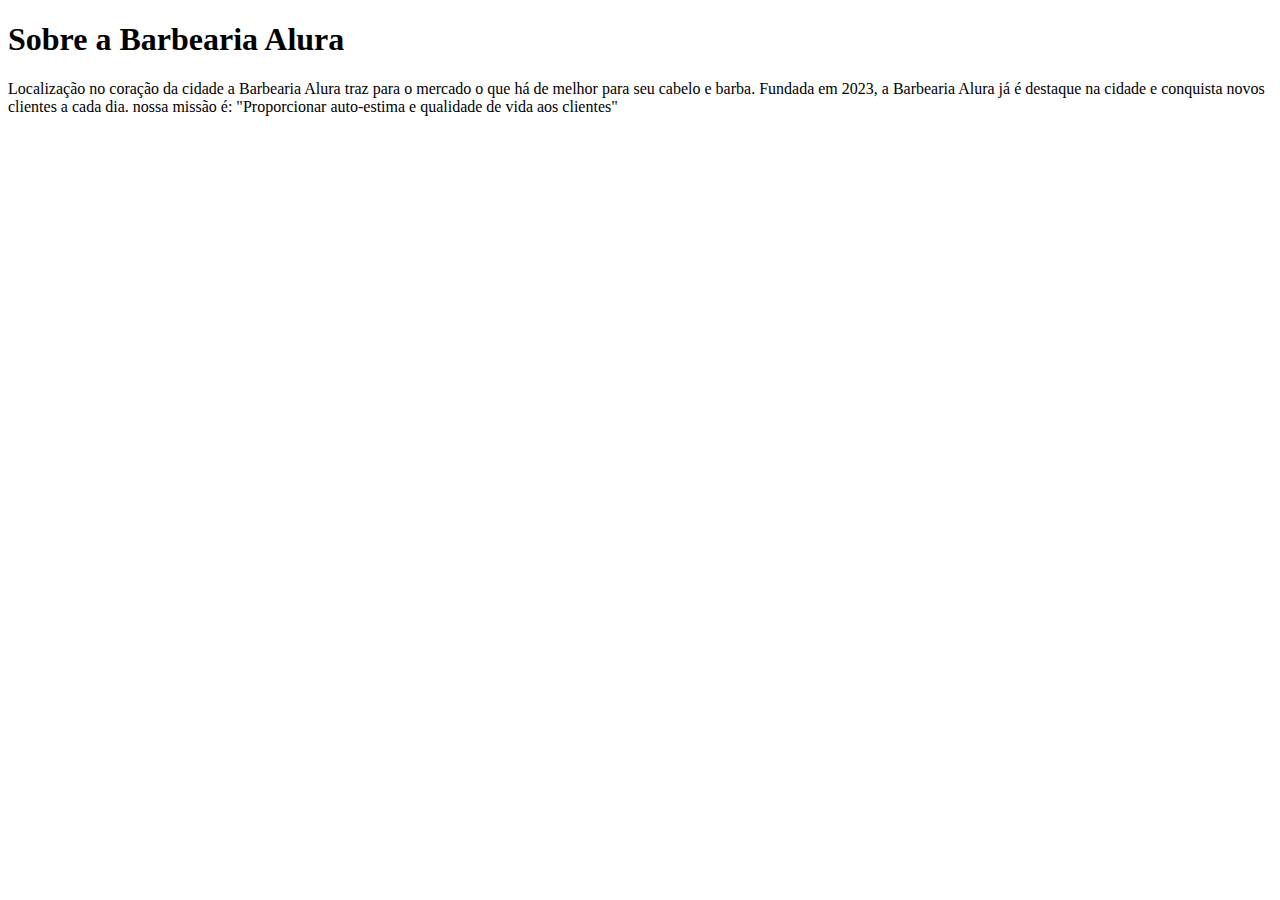
==== index.html @ bab3446b "Add files via upload" ====
<!DOCTYPE html>
<html>
<head>
    <meta charset='utf-8'>
    <meta http-equiv='X-UA-Compatible' content='IE=edge'>
    <title>Page Title</title>
    <meta name='viewport' content='width=device-width, initial-scale=1'>
    <link rel='stylesheet' type='text/css' media='screen' href='main.css'>
    <script src='main.js'></script>
</head>
<body>
<h1>Sobre a Barbearia Alura</h1>

Localização no coração da cidade a Barbearia Alura traz para o mercado o que há de melhor para seu cabelo e barba. Fundada em 2023, a Barbearia Alura já é destaque 
na cidade e conquista novos clientes a cada dia.

nossa missão é: "Proporcionar auto-estima e qualidade de vida aos clientes"


</body>
</html>
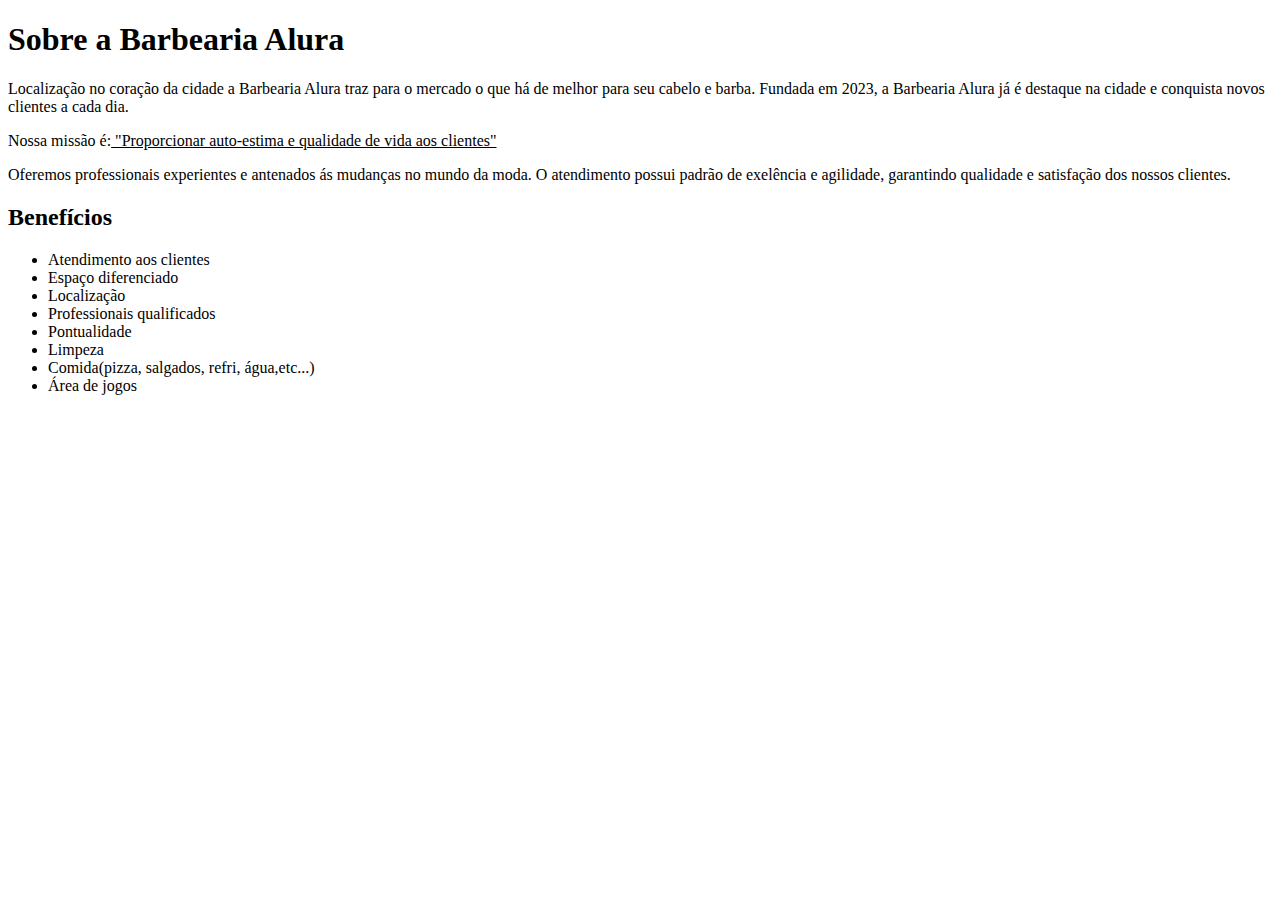
==== commit 2b68eacc: "Add files via upload" ====
--- a/index.html
+++ b/index.html
@@ -5,17 +5,34 @@
     <meta http-equiv='X-UA-Compatible' content='IE=edge'>
     <title>Page Title</title>
     <meta name='viewport' content='width=device-width, initial-scale=1'>
-    <link rel='stylesheet' type='text/css' media='screen' href='main.css'>
+    <link rel="stylesheet" href="stayle.css">
     <script src='main.js'></script>
 </head>
 <body>
 <h1>Sobre a Barbearia Alura</h1>
 
-Localização no coração da cidade a Barbearia Alura traz para o mercado o que há de melhor para seu cabelo e barba. Fundada em 2023, a Barbearia Alura já é destaque 
-na cidade e conquista novos clientes a cada dia.
+</p>Localização no coração da cidade a </strong>Barbearia Alura</strong> traz para o mercado o que há de melhor para seu cabelo e barba. Fundada em 2023,</b> a Barbearia Alura</b> já é destaque 
+na cidade e conquista novos clientes a cada dia.</p>
 
-nossa missão é: "Proporcionar auto-estima e qualidade de vida aos clientes"
+</p>Nossa missão é:<u> "Proporcionar auto-estima e qualidade de vida aos clientes"</u></p>
+
+<p>Oferemos professionais experientes e antenados ás mudanças 
+ no mundo da moda. O atendimento possui padrão de exelência e 
+ agilidade, garantindo qualidade e satisfação dos nossos clientes.</p>
+ 
+ <h2>Benefícios</h2>
+<ul>
+   <li>Atendimento aos clientes</li>
+   <li>Espaço diferenciado</li>
+   <li>Localização</li>
+   <li>Professionais qualificados</li>
+   <li>Pontualidade</li>
+   <li>Limpeza</li>
+   <li>Comida(pizza, salgados, refri, água,etc...)</li>
+   <li>Área de jogos</li>
+</ul>
+
+</body>
+</html>
 
 
-</body>
-</html>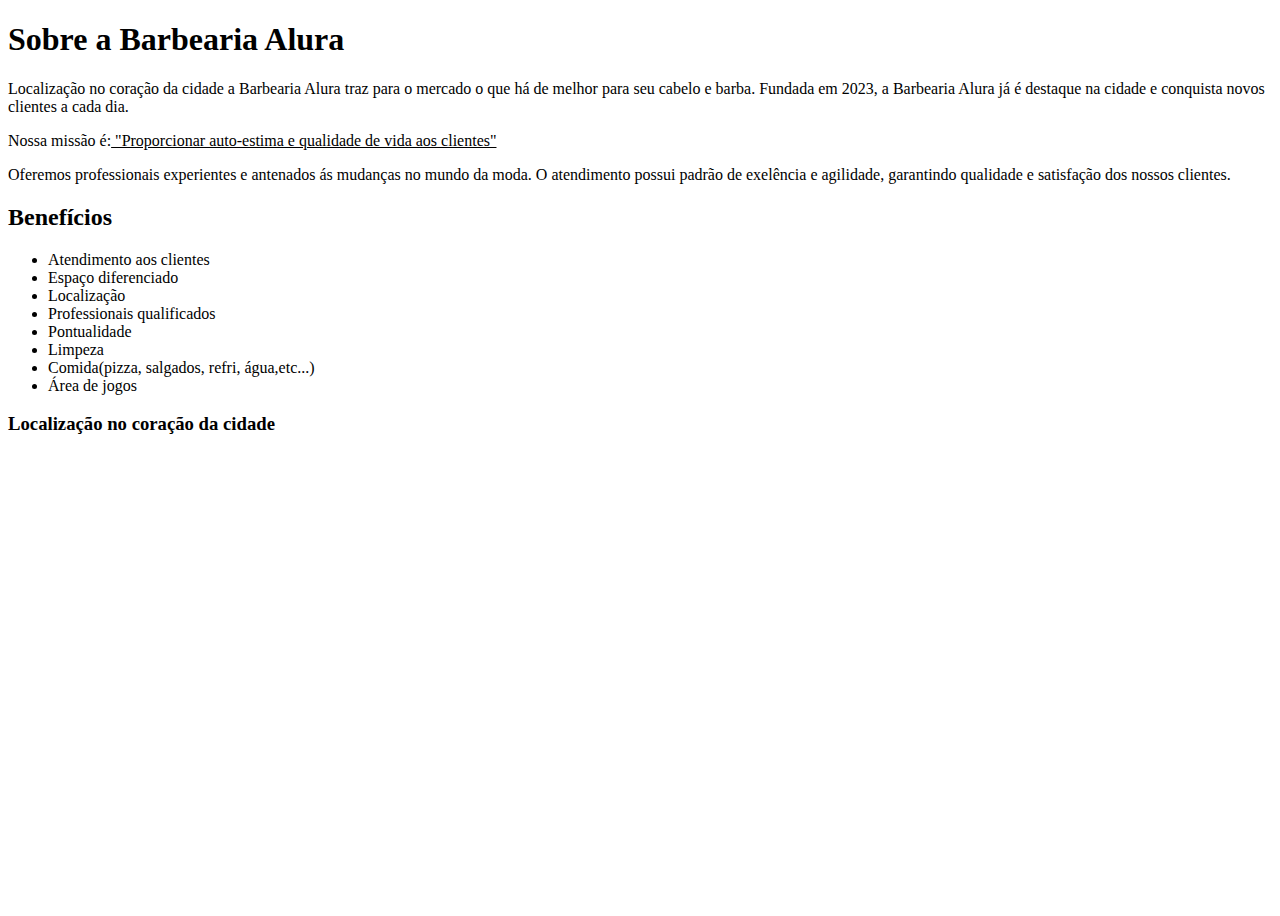
==== commit d6d712d1: "Add files via upload" ====
--- a/index.html
+++ b/index.html
@@ -32,6 +32,10 @@
    <li>Área de jogos</li>
 </ul>
 
+<h3> Localização no coração da cidade</h3>
+<iframe src="https://www.google.com/maps/embed?pb=!1m18!1m12!1m3!1d1245.0575270546738!2d-54.06219420389062!3d-24.83666686244579!2m3!1f0!2f0!3f0!3m2!1i1024!2i768!4f13.1!3m3!1m2!1s0x94f38bac2c2329a7%3A0xe3f45e494ac4a4f1!2sBarbearia%20BaliHouse!5e0!3m2!1spt-BR!2sbr!4v1695068514087!5m2!1spt-BR!2sbr" width="600" height="450" style="border:0;" allowfullscreen="" loading="lazy" referrerpolicy="no-referrer-when-downgrade"></iframe>
+
+
 </body>
 </html>
 
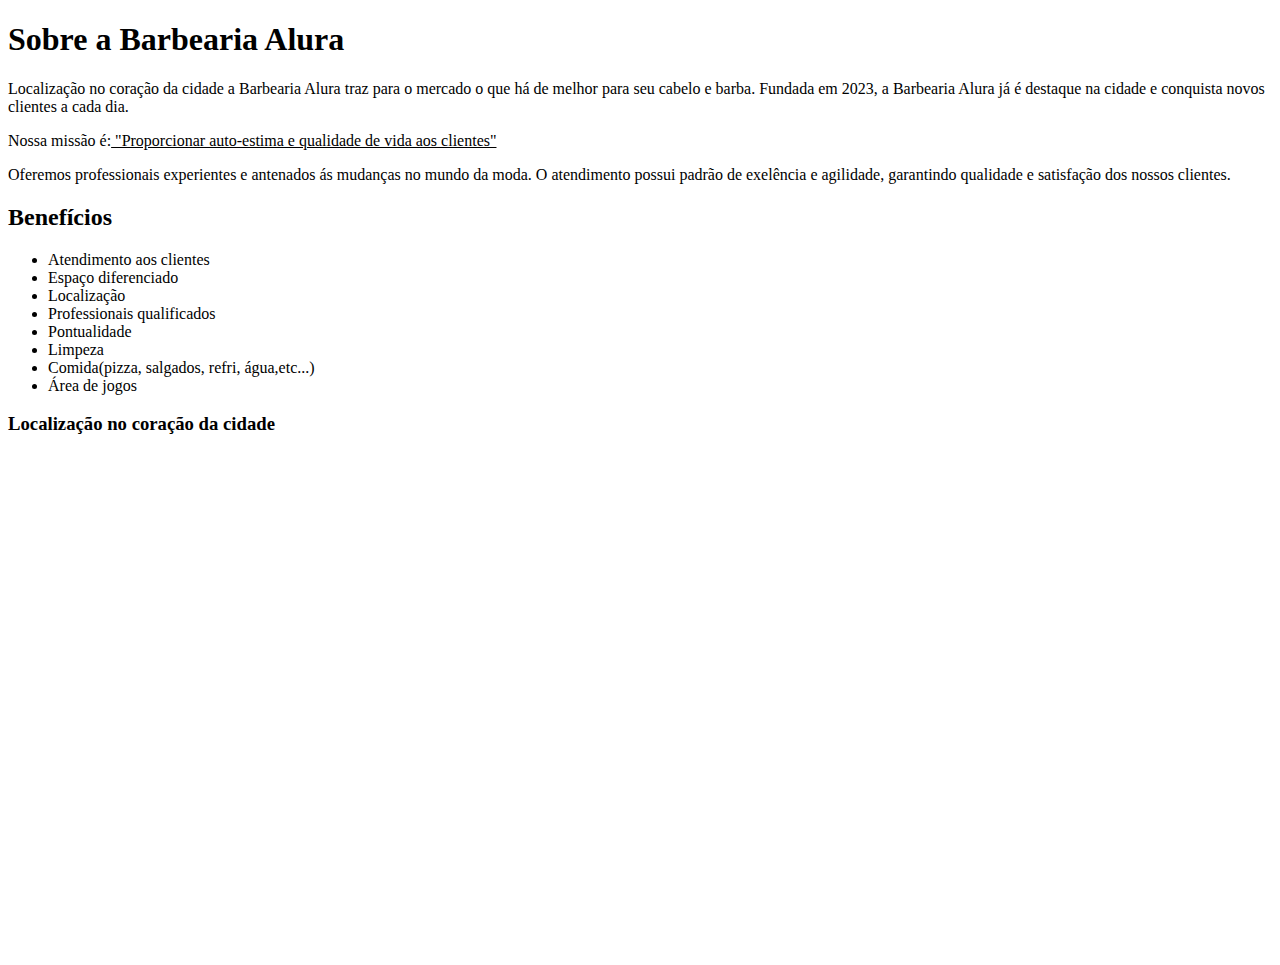
==== commit 27da7213: "Add files via upload" ====
--- a/index.html
+++ b/index.html
@@ -34,8 +34,13 @@
 
 <h3> Localização no coração da cidade</h3>
 <iframe src="https://www.google.com/maps/embed?pb=!1m18!1m12!1m3!1d1245.0575270546738!2d-54.06219420389062!3d-24.83666686244579!2m3!1f0!2f0!3f0!3m2!1i1024!2i768!4f13.1!3m3!1m2!1s0x94f38bac2c2329a7%3A0xe3f45e494ac4a4f1!2sBarbearia%20BaliHouse!5e0!3m2!1spt-BR!2sbr!4v1695068514087!5m2!1spt-BR!2sbr" width="600" height="450" style="border:0;" allowfullscreen="" loading="lazy" referrerpolicy="no-referrer-when-downgrade"></iframe>
+<footer>
+    <div class="logo-footer">
+        <img src="logo-branco.png" alt="logo barbearia alura na cor branca"
+        width="45" height="45">
+        <iv>
 
-
+            
 </body>
 </html>
 
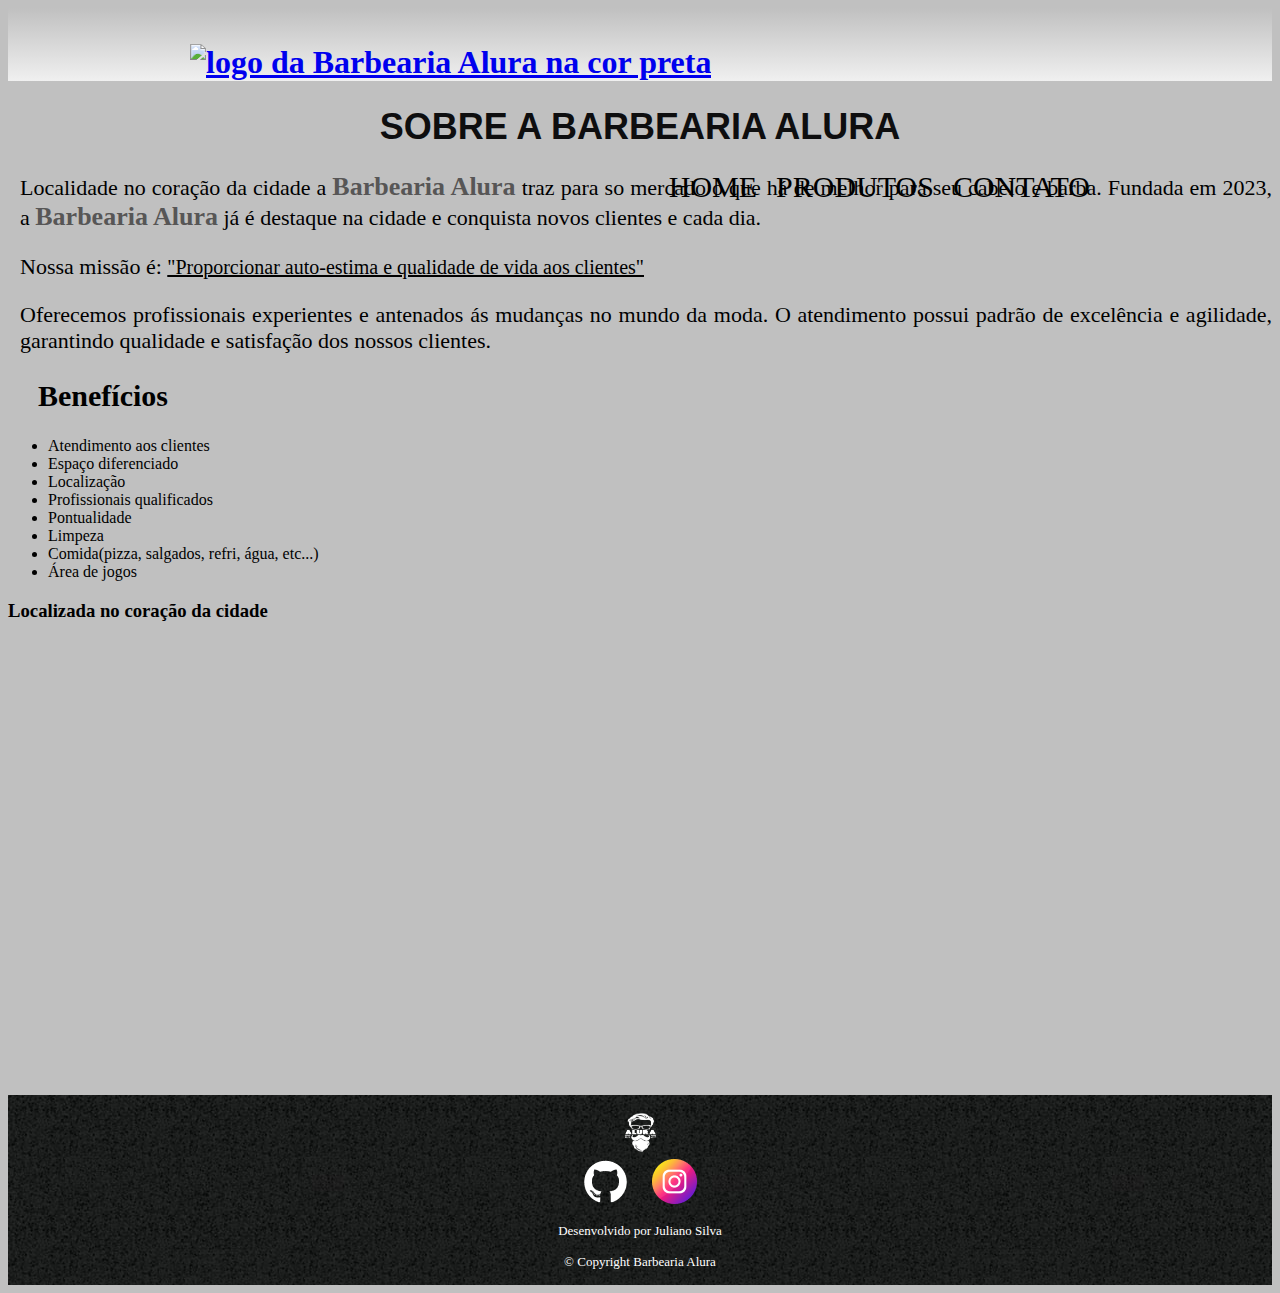
==== commit e79e5dfb: "Add files via upload" ====
--- a/index.html
+++ b/index.html
@@ -5,43 +5,84 @@
     <meta http-equiv='X-UA-Compatible' content='IE=edge'>
     <title>Page Title</title>
     <meta name='viewport' content='width=device-width, initial-scale=1'>
-    <link rel="stylesheet" href="stayle.css">
+    <link rel="stylesheet" href="staly.css">
     <script src='main.js'></script>
 </head>
 <body>
-<h1>Sobre a Barbearia Alura</h1>
+    <header>
+        <div class="cabecalho">
+            <h1>
+                <a href="index.html" title="Página inicial" >
+                    <img src="logo.png" alt=" logo da Barbearia Alura na cor preta"
+                    width="177" height="250" id="logo">
+                </a>
+            </h1>   
+            <nav>
+                <ul>
+                    <li>
+                       <a href="index.html">home</a>
+                    </li>
+                    <li>
+                        <a href="produtos.html">produtos</a>
+                    </li>
+                    <li>
+                        <a href="contato.html"> contato</a>
+                    </li>
+                </ul>
+            </nav>
+        </div>
 
-</p>Localização no coração da cidade a </strong>Barbearia Alura</strong> traz para o mercado o que há de melhor para seu cabelo e barba. Fundada em 2023,</b> a Barbearia Alura</b> já é destaque 
-na cidade e conquista novos clientes a cada dia.</p>
+    </header>
 
-</p>Nossa missão é:<u> "Proporcionar auto-estima e qualidade de vida aos clientes"</u></p>
+    <h1 class="titulo-principal">Sobre a Barbearia Alura</h1>
 
-<p>Oferemos professionais experientes e antenados ás mudanças 
- no mundo da moda. O atendimento possui padrão de exelência e 
- agilidade, garantindo qualidade e satisfação dos nossos clientes.</p>
- 
- <h2>Benefícios</h2>
-<ul>
-   <li>Atendimento aos clientes</li>
-   <li>Espaço diferenciado</li>
-   <li>Localização</li>
-   <li>Professionais qualificados</li>
-   <li>Pontualidade</li>
-   <li>Limpeza</li>
-   <li>Comida(pizza, salgados, refri, água,etc...)</li>
-   <li>Área de jogos</li>
-</ul>
+    <p>Localidade no coração da cidade a <strong>Barbearia Alura</strong> traz para 
+    so mercado o que há de melhor para seu cabelo e barba.
+    Fundada em 2023, a <b>Barbearia Alura</b> já é destaque na cidade 
+    e conquista novos clientes e cada dia.</p>
+    
+    <p>Nossa missão é: <u>"Proporcionar auto-estima e qualidade de
+     vida aos clientes"</u></p>
+    
+     <p> Oferecemos profissionais experientes e antenados ás mudanças
+    no mundo da moda. O atendimento possui padrão de excelência e 
+    agilidade, garantindo qualidade e satisfação dos nossos clientes.</p>
+    
+    <h2> Benefícios</h2>
+    <ul>
+        <li>Atendimento aos clientes</li>
+        <li>Espaço diferenciado</li>
+        <li>Localização</li>
+        <li>Profissionais qualificados</li>
+        <li>Pontualidade</li>
+        <li>Limpeza</li>
+        <li>Comida(pizza, salgados, refri, água, etc...)</li>
+        <li>Área de jogos</li>
+    </ul>
 
-<h3> Localização no coração da cidade</h3>
-<iframe src="https://www.google.com/maps/embed?pb=!1m18!1m12!1m3!1d1245.0575270546738!2d-54.06219420389062!3d-24.83666686244579!2m3!1f0!2f0!3f0!3m2!1i1024!2i768!4f13.1!3m3!1m2!1s0x94f38bac2c2329a7%3A0xe3f45e494ac4a4f1!2sBarbearia%20BaliHouse!5e0!3m2!1spt-BR!2sbr!4v1695068514087!5m2!1spt-BR!2sbr" width="600" height="450" style="border:0;" allowfullscreen="" loading="lazy" referrerpolicy="no-referrer-when-downgrade"></iframe>
+    <h3> Localizada no coração da cidade</h3>
+    <iframe src="https://www.google.com/maps/embed?pb=!1m18!1m12!1m3!1d344.2827164406694!2d-54.062330445590874!3d-24.835545479502954!2m3!1f0!2f0!3f0!3m2!1i1024!2i768!4f13.1!3m3!1m2!1s0x94f38bac2c2329a7%3A0xe3f45e494ac4a4f1!2sBarbearia%20BaliHouse!5e0!3m2!1spt-BR!2sbr!4v1695068377119!5m2!1spt-BR!2sbr" width="600" height="450" style="border:0;" allowfullscreen="" loading="lazy" referrerpolicy="no-referrer-when-downgrade"></iframe>
 <footer>
-    <div class="logo-footer">
-        <img src="logo-branco.png" alt="logo barbearia alura na cor branca"
-        width="45" height="45">
-        <iv>
+<div class="logo-footer">
+    <img src="logo-branco.png" alt="logo barbearia alura na cor branca" 
+    width="45" height="45">
+</div>
 
-            
+<div class="redes">
+    <a href="https://github.com/professorjulianosilva" title="professorjulianosilva"
+     target="_blank">
+        <img src="github-logo.png" alt="logo do github" width="45" height="45">
+    </a>
+
+    <a href="https://www.instagram.com/usuario" title="usuario" target="_blank">
+        <img src="instagram-logo.png" alt="logo do instagram" width="45" 
+        height="45">
+    </a>
+</div>
+
+<div class="copyright"> Desenvolvido por Juliano Silva</div>
+<div class="copyright">&copy; Copyright Barbearia Alura</div>
+</footer>
+
 </body>
-</html>
-
-
+</html>--- a/staly.css
+++ b/staly.css
@@ -0,0 +1,109 @@
+/*header*/
+
+header{
+    background: linear-gradient(#c0c0c0,#f0f0f0);
+    padding-top: 15px;
+}
+
+.cabecalho{
+    position: relative;
+    width: 900px;
+    margin:0 auto;
+}
+
+#logo:hover{
+    transition: 1s;
+    transform: scale(1.1);
+}
+
+nav{
+    position: absolute;
+    top: 110px;
+    right: 0;
+}
+
+nav a{
+    text-transform: uppercase;
+    color: black;
+    font-size: 30px;
+    text-decoration: none;
+}
+
+nav li{
+display: inline;
+margin-left: 15px;
+}
+
+nav a:hover{
+    transition: 0.2s;
+    color: #484443;
+    text-decoration: underline;
+}
+
+.titulo-principal{
+    color:rgb(14, 14, 15);
+    text-align: center;
+    font-size: 36px;
+    font-family: 'Lucida Sans', 'Lucida Sans Regular', 'Lucida Grande', 'Lucida Sans Unicode', Geneva, Verdana, sans-serif;
+text-transform: uppercase;
+}
+
+p{
+    /*color:blue;*/
+    text-align: justify;
+    font-size: 22px;
+    font-family: 'Times New Roman', Times, serif;
+    margin-left: 12px;
+}
+
+b{
+    color:rgb(87, 86, 86);
+    font-size: 26px;
+    text-transform: capitalize;
+}
+
+strong{
+    color:rgb(87, 86, 86);
+    font-size: 26px;
+    text-transform: capitalize;
+}
+
+u{
+font-size: 20px;
+}
+
+h2{
+    margin-left: 30px;
+    font-size: 30px;
+}
+
+body{
+    background-color: #c0c0c0;
+    text-align: justify;
+}
+
+/*footer*/
+
+
+footer{
+    text-align: center;
+    background-image: url(bg.jpg);
+    padding: 15px 0px;
+}
+
+.redes a{
+    margin: 0 10px;
+    text-decoration: none;
+}
+
+.redes  img:hover{
+    transition: 0.5s;
+    transform: scale(1.5);
+    opacity: 60%;
+}
+
+.copyright{
+    font-size: 13px;
+    color:white;
+    margin-top: 15px;
+}